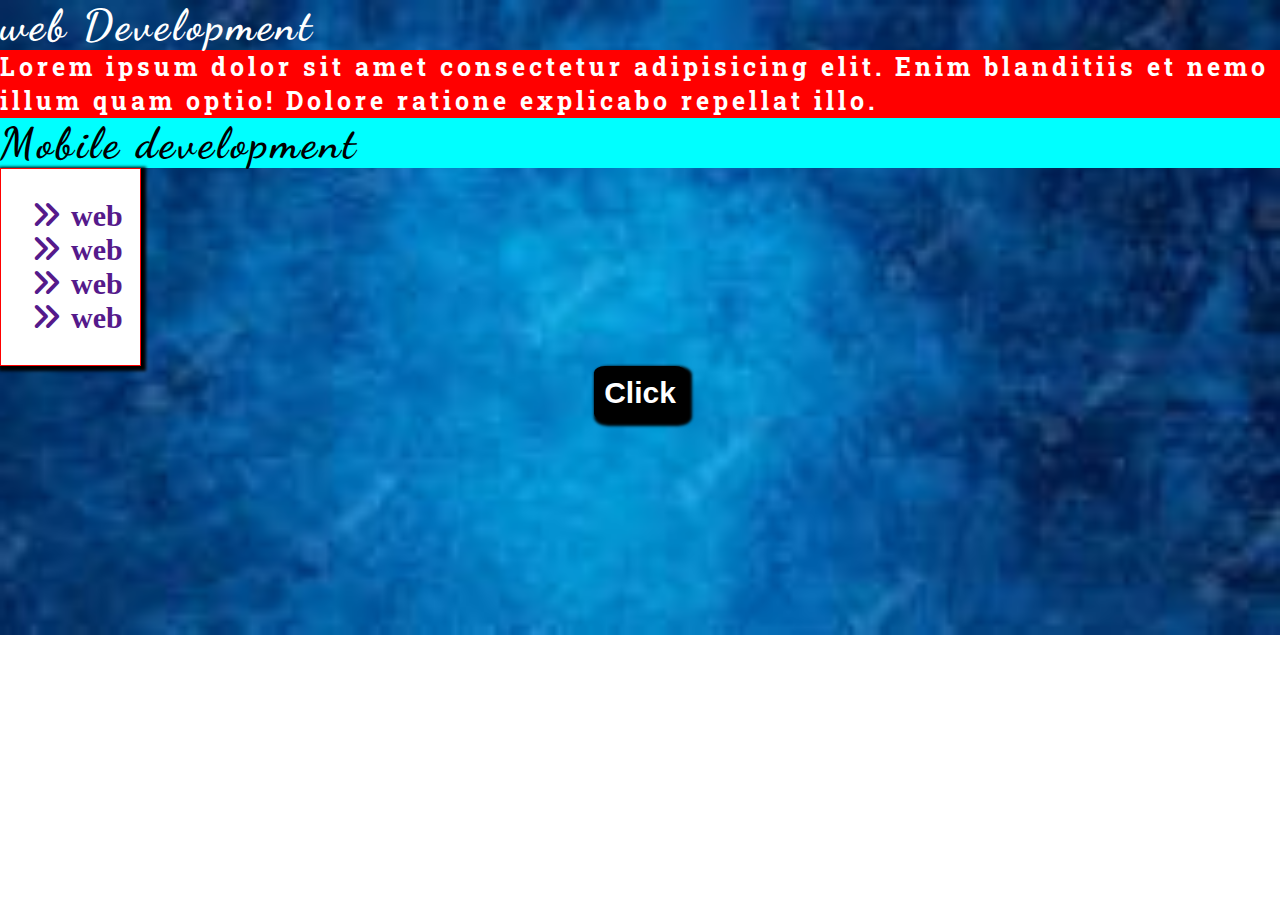
==== training.html @ b29b8329 "Made changes" ====
<!DOCTYPE html>
<html lang="en">
<head>
    <meta charset="UTF-8">
    <meta http-equiv="X-UA-Compatible" content="IE=edge">
    <meta name="viewport" content="width=device-width, initial-scale=1.0">
    <title>Document</title>
    <link rel="stylesheet" href="/style.css">
    <!-- Font family dancing script -->
    <link href="https://fonts.googleapis.com/css2?family=Dancing+Script:wght@400;500;600;700&display=swap" rel="stylesheet">
    <link rel="stylesheet" href="https://cdnjs.cloudflare.com/ajax/libs/font-awesome/6.4.0/css/all.min.css" />
</head>
<body>
   
    <h1>web Development</h1>
    <p id="paragraph">Lorem ipsum dolor sit amet consectetur adipisicing elit. Enim blanditiis et nemo illum quam optio! Dolore ratione explicabo repellat illo.</p>
    <h2 id="heading">Mobile development</h2>

    <ul id="links">
        <li class="nav-web"><a href="">web</a>
            <ul class="nav-link">
                <li>mobile</li>
                <li>mobile</li>
                <li>mobile</li>
                <li>mobile</li>
            </ul>
        </li>
        <li><a href="">web</a></li>
        <li><a href="">web</a></li>
        <li><a href="">web</a></li>
    </ul>
    <button class="home-btn">Click</button>
</body>
</html>
---- style.css ----
@import url('https://fonts.googleapis.com/css2?family=Roboto+Slab:wght@100;200;300;400;500;600;700;800;900&display=swap');

*{
    padding: 0;
    margin: 0;
    box-sizing: border-box;
}
body{
    /* background-color: red; */
    color: white;
    background-image: url("./assets/images.jfif");
    background-repeat: no-repeat;
    background-size: cover;
}
h1,h2,h3,h4,h5,h6{
    font-family: 'Dancing Script', cursive;
    font-size: 43px;
    font-weight: 800;
    letter-spacing: 3px;
    line-height: 50px;
}
/* h2{
    color: red;
} */
/* ul li{
    color: blue !important;
} */
p{
    font-family: 'Roboto Slab', serif;
    font-size: 25px;
    font-weight: 700;
    letter-spacing: 4px;
    line-height: 34px;
}h2{
    color: black;
}
.home-btn{
    font-size: 30px;
    background: black;
    color: white;
    font-weight: 700;
    box-shadow: 3px 3px 3px 3px black;
    padding: 10px;
    margin: 0 auto;
    display: block;
    border: 3px solid red;
    border-radius: 12%;
    border: none;
}
#links{
    background: white;
    width: 11%;
    padding: 30px;
    border: 1px solid red;
    box-shadow: 2px 2px 3px 3px black;
}
#links li{
    list-style-type: none;
    font-size: 30px;
    font-weight: 700;
    color: red;
}
#links li a{
    text-decoration: none;
}
#links li a:hover{
    color: black;
    border: 1px solid black;
    padding: 5px;
    background-color: black;
    color: white;
}
.nav-web:hover .nav-link{
    display: block;
}
#links li a::before{
    content: "\f101";
    font-family: FONTAWESOME;
    font-weight: 900;
    padding-right: 10px;
}
#paragraph{
    background-color: red ;
}
#heading{
    background-color: aqua;
}
.nav-link{
    display: none;
}
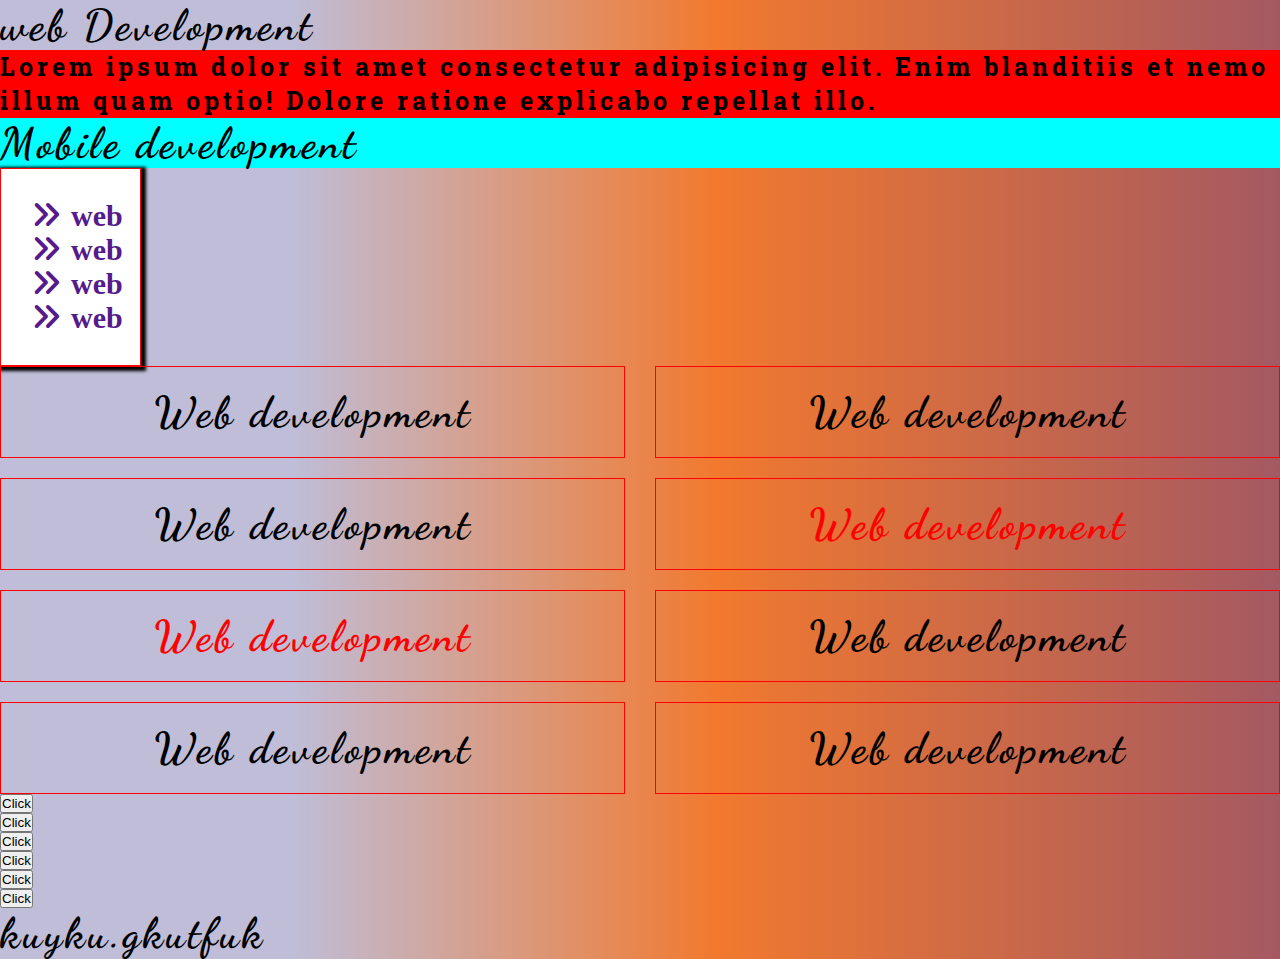
==== commit 837eaa24: "Changed services page" ====
--- a/training.html
+++ b/training.html
@@ -12,8 +12,8 @@
 </head>
 <body>
    
-    <h1>web Development</h1>
-    <p id="paragraph">Lorem ipsum dolor sit amet consectetur adipisicing elit. Enim blanditiis et nemo illum quam optio! Dolore ratione explicabo repellat illo.</p>
+    
+    <h1>web Development</h1><p id="paragraph">Lorem ipsum dolor sit amet consectetur adipisicing elit. Enim blanditiis et nemo illum quam optio! Dolore ratione explicabo repellat illo.</p>
     <h2 id="heading">Mobile development</h2>
 
     <ul id="links">
@@ -29,6 +29,27 @@
         <li><a href="">web</a></li>
         <li><a href="">web</a></li>
     </ul>
-    <button class="home-btn">Click</button>
+
+
+   <div class="grid">
+    <h1>Web development</h1>
+    <h1>Web development</h1>
+    <h1>Web development</h1>
+    <h1 class="heading-tag">Web development</h1>
+    <h1 class="heading-tag">Web development</h1>
+    <h1>Web development</h1>
+    <h1>Web development</h1>
+    <h1>Web development</h1>
+   </div>
+
+    <button>Click</button> <br>
+    <button>Click</button> <br>
+    <button>Click</button> <br>
+    <button>Click</button> <br>
+    <button>Click</button> <br>
+    <button>Click</button>
+
+<h1>kuyku.gkutfuk</h1>
+   
 </body>
 </html>--- a/style.css
+++ b/style.css
@@ -7,12 +7,15 @@
     box-sizing: border-box;
 }
 body{
-    /* background-color: red; */
+    
+    background: linear-gradient(90deg, rgba(191,189,215,1) 23%, rgba(242,121,46,1) 56%, rgba(164,89,98,1) 100%);
+}
+/* body{
     color: white;
     background-image: url("./assets/images.jfif");
     background-repeat: no-repeat;
     background-size: cover;
-}
+} */
 h1,h2,h3,h4,h5,h6{
     font-family: 'Dancing Script', cursive;
     font-size: 43px;
@@ -34,19 +37,6 @@
     line-height: 34px;
 }h2{
     color: black;
-}
-.home-btn{
-    font-size: 30px;
-    background: black;
-    color: white;
-    font-weight: 700;
-    box-shadow: 3px 3px 3px 3px black;
-    padding: 10px;
-    margin: 0 auto;
-    display: block;
-    border: 3px solid red;
-    border-radius: 12%;
-    border: none;
 }
 #links{
     background: white;
@@ -88,4 +78,98 @@
 }
 .nav-link{
     display: none;
+}
+.heading-tag{
+    color: red;
+}
+
+/* Navigation starts */
+.navigation{
+    display: flex;
+    justify-content: space-evenly;
+    align-items: center;
+    padding: 30px 0;
+    position: fixed;
+    background: #fff;
+    width: 100%;
+    z-index: +10;
+}
+.nav-links{
+    display: flex;
+    gap: 30px;
+    align-items: center;
+}
+.nav-links li{
+    list-style: none;
+}
+.nav-links li a{
+    text-decoration: none;
+}
+.nav-links li a:hover{
+    color: red;
+    transition: all 0.9s ease-in-out;
+}
+.nav-links li a::after{
+    content: "\f101";
+    font-family: fontawesome;
+    font-weight: 900;
+
+}
+.nav-sblinks{
+    transform: scale(0);
+}
+.nav-services:hover .nav-sblinks{
+    transform: scale(1);
+    transition: all 0.9s ease-in-out;
+}
+.nav-btn{
+    border: 1px solid red;
+    padding: 10px 20px;
+    background-color: red;
+    color: white;
+    transition: all 0.5s ease-in-out;
+    cursor: pointer;
+    border-radius: 5px;
+}
+.nav-btn:hover{
+    color: red;
+    background-color: #fff;
+    transition: all 0.5s ease-in-out;
+}
+/* Navigation ends */
+
+/* home about section starts */
+.home-about{
+    display: flex;
+    justify-content: space-around;
+}
+.home-about-content{
+    width: 50%;
+}
+.home-about-content h6{
+    font-size: 16px;
+   color: rgba(232, 243, 237, 0.5);
+}
+.home-about-content h1{
+    color: rgba(232, 243, 237, 0.5); 
+    line-height: 65px;
+}
+.home-about-content h1 span{
+    color: #fff;
+}
+.about-btn{
+    margin: 30px 0px;
+}
+/* home about section ends */
+
+.grid{
+    display: grid;
+    grid-template-columns: auto auto ;
+    column-gap: 30px;
+    text-align: center;
+    row-gap: 20px;
+}
+.grid h1{
+    border: 1px solid red;
+    padding: 20px 0px;
 }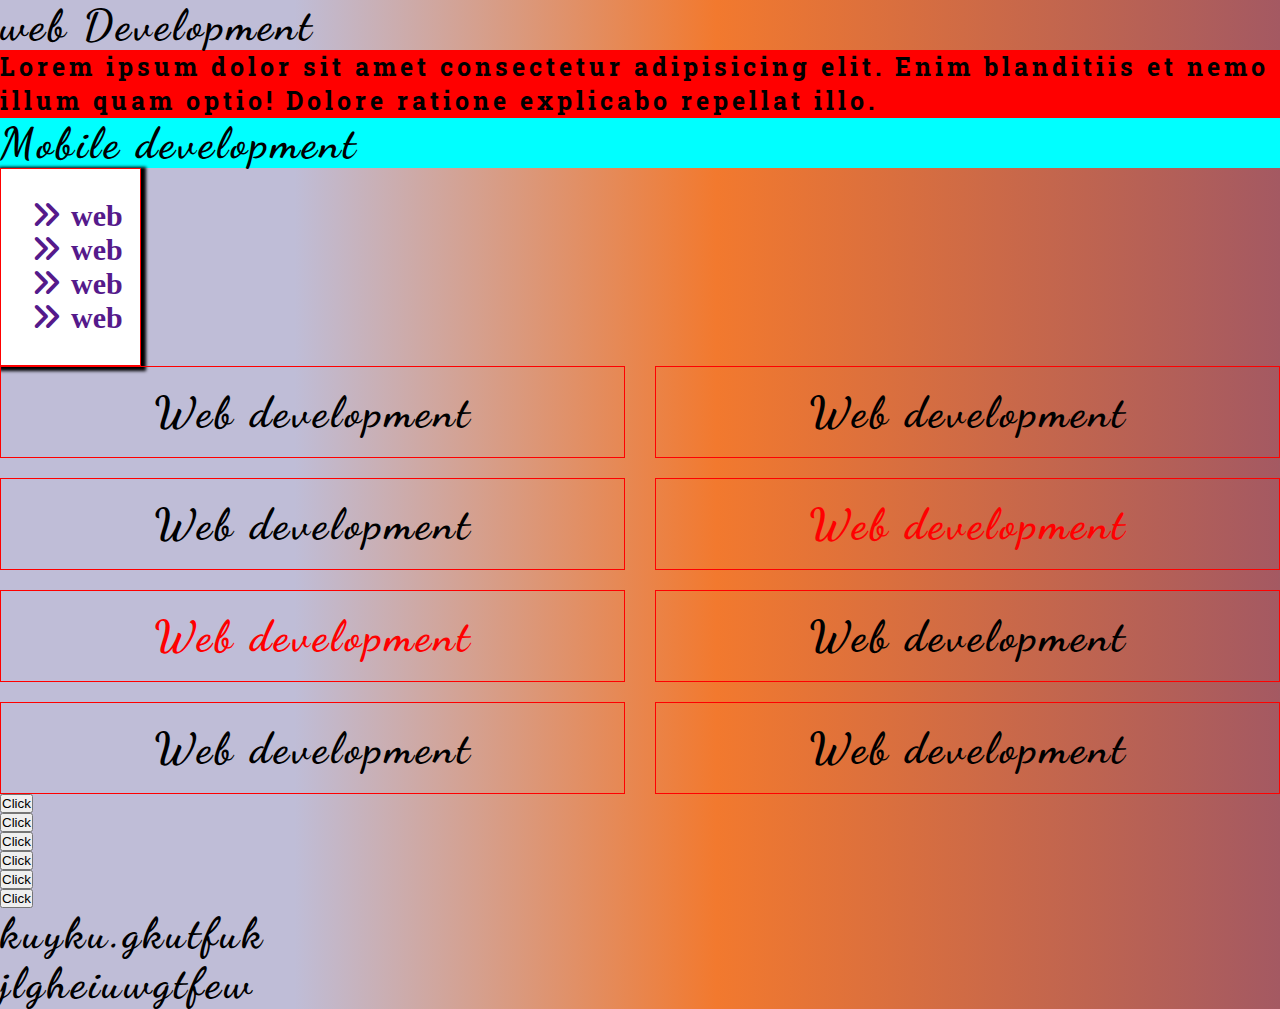
==== commit 46e5719c: "fghnf" ====
--- a/training.html
+++ b/training.html
@@ -50,6 +50,7 @@
     <button>Click</button>
 
 <h1>kuyku.gkutfuk</h1>
+<h2>jlgheiuwgtfew</h2>
    
 </body>
 </html>